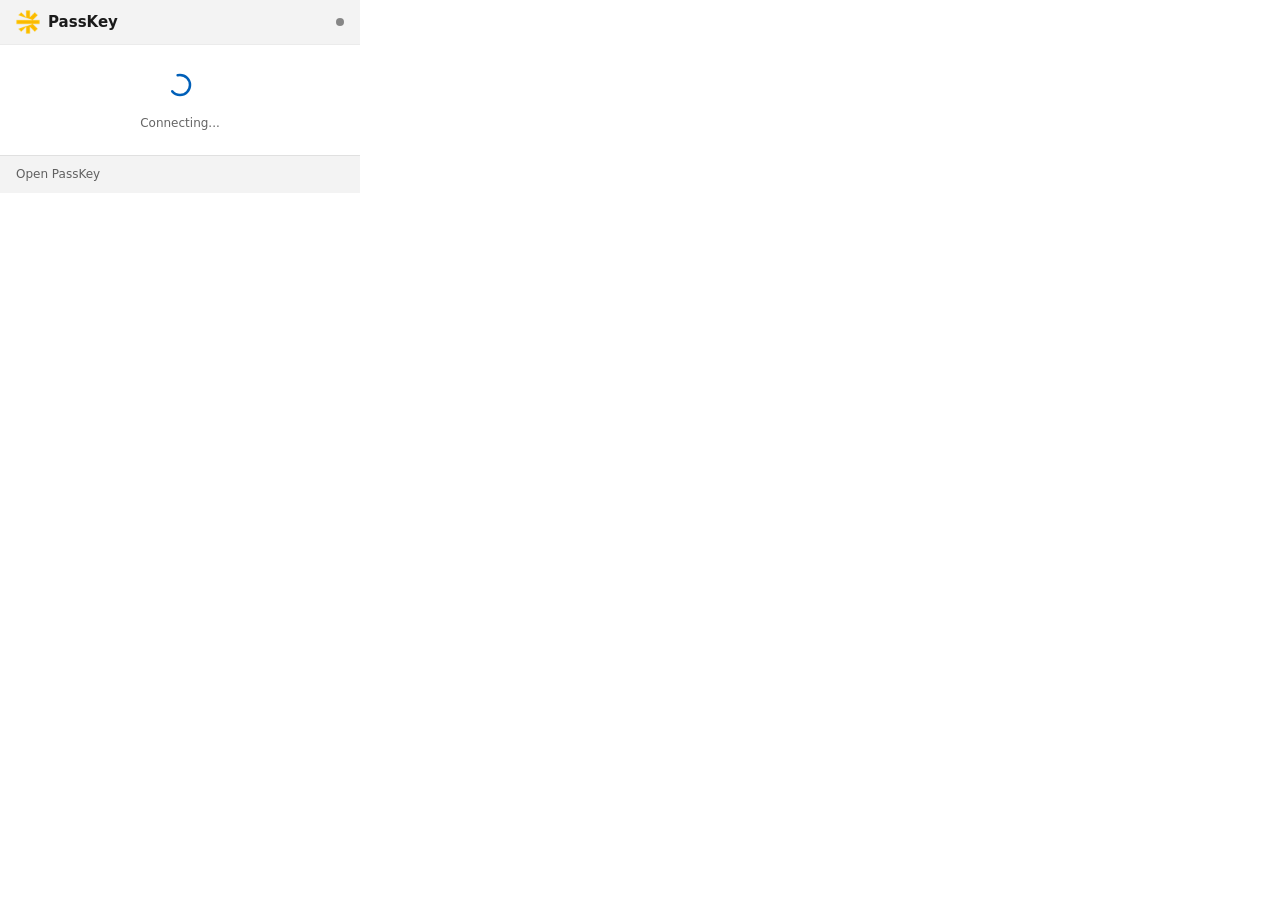
==== extensions/firefox/popup/popup.html @ 890a2015 "chore: add Inno Setup installer, build scripts, and extension source files" ====
<!DOCTYPE html>
<html lang="it">
<head>
  <meta charset="UTF-8">
  <meta name="viewport" content="width=360">
  <title>PassKey</title>
  <link rel="stylesheet" href="popup.css">
</head>
<body>

  <!-- Header -->
  <header class="pk-header">
    <img src="../icons/icon-32.png" alt="" class="pk-logo" aria-hidden="true">
    <span class="pk-title">PassKey</span>
    <div id="status-dot" class="pk-status" role="status" aria-live="polite" aria-label=""></div>
  </header>

  <!-- Domain badge (shown when valid HTTP URL) -->
  <div id="domain-badge" class="pk-domain" hidden>
    <svg width="12" height="12" viewBox="0 0 12 12" fill="none" aria-hidden="true">
      <path d="M2 10L10 2M10 2H5M10 2V7" stroke="currentColor" stroke-width="1.5" stroke-linecap="round" stroke-linejoin="round"/>
    </svg>
    <span id="domain-text"></span>
  </div>

  <div class="pk-divider"></div>

  <!-- ARIA live region for copy feedback (screen readers) -->
  <div id="copy-feedback" role="status" aria-live="polite" class="sr-only"></div>

  <!-- ── STATE: loading ─────────────────────────────────────────── -->
  <div id="state-loading" class="pk-state" role="alert" aria-live="assertive">
    <div class="pk-spinner" aria-hidden="true">
      <svg width="24" height="24" viewBox="0 0 24 24" fill="none">
        <circle cx="12" cy="12" r="10" stroke="currentColor" stroke-width="2.5"
                stroke-dasharray="40 20" stroke-linecap="round">
          <animateTransform attributeName="transform" type="rotate"
                            from="0 12 12" to="360 12 12" dur="0.8s" repeatCount="indefinite"/>
        </circle>
      </svg>
    </div>
    <p id="loading-text" class="pk-state-caption"></p>
  </div>

  <!-- ── STATE: disconnected ────────────────────────────────────── -->
  <div id="state-disconnected" class="pk-state" hidden>
    <svg class="pk-state-icon" width="40" height="40" viewBox="0 0 40 40" fill="none"
         aria-hidden="true" style="color:var(--pk-warning)">
      <path d="M20 6L37 34H3L20 6Z" fill="currentColor" opacity="0.15"/>
      <path d="M20 6L37 34H3L20 6Z" stroke="currentColor" stroke-width="2" stroke-linejoin="round"/>
      <rect x="19" y="16" width="2" height="10" rx="1" fill="currentColor"/>
      <rect x="19" y="29" width="2" height="2" rx="1" fill="currentColor"/>
    </svg>
    <h2 id="disconnected-title" class="pk-state-title"></h2>
    <p id="disconnected-sub" class="pk-state-sub"></p>
    <button id="btn-retry" class="pk-btn pk-btn-subtle" type="button"></button>
  </div>

  <!-- ── STATE: unlock (vault locked) ──────────────────────────── -->
  <div id="state-unlock" class="pk-state" hidden>
    <svg class="pk-state-icon" width="40" height="40" viewBox="0 0 40 40" fill="none"
         aria-hidden="true" style="color:var(--pk-accent)">
      <rect x="10" y="20" width="20" height="15" rx="3" fill="currentColor" opacity="0.15"/>
      <rect x="10" y="20" width="20" height="15" rx="3" stroke="currentColor" stroke-width="2"/>
      <path d="M15 20V15a5 5 0 0110 0v5" stroke="currentColor" stroke-width="2"
            stroke-linecap="round"/>
      <rect x="18.5" y="26" width="3" height="4" rx="1.5" fill="currentColor"/>
    </svg>
    <h2 id="unlock-title" class="pk-state-title"></h2>
    <p id="unlock-sub" class="pk-state-sub"></p>
    <div class="pk-unlock-form">
      <input id="master-password-input" type="password" class="pk-input"
             autocomplete="current-password" spellcheck="false"/>
      <button id="btn-unlock" class="pk-btn pk-btn-accent" type="button"></button>
    </div>
    <p id="unlock-error" class="pk-error" hidden aria-live="polite"></p>
  </div>

  <!-- ── STATE: empty ───────────────────────────────────────────── -->
  <div id="state-empty" class="pk-state" hidden>
    <svg class="pk-state-icon" width="32" height="32" viewBox="0 0 32 32" fill="none"
         aria-hidden="true" style="color:var(--pk-text-3)">
      <circle cx="16" cy="16" r="14" stroke="currentColor" stroke-width="2"/>
      <rect x="15" y="10" width="2" height="2" rx="1" fill="currentColor"/>
      <rect x="15" y="14" width="2" height="8" rx="1" fill="currentColor"/>
    </svg>
    <h2 id="empty-title" class="pk-state-title pk-state-title--sm"></h2>
    <p id="empty-sub" class="pk-state-sub"></p>
  </div>

  <!-- ── STATE: list ────────────────────────────────────────────── -->
  <div id="state-list" class="pk-list-view" hidden>

    <!-- Tab pills (shown when HTTP URL available) -->
    <div id="tab-pills" class="pk-tabs" role="tablist" hidden>
      <button id="tab-site" class="pk-tab pk-tab--active" role="tab"
              aria-selected="true" type="button"></button>
      <button id="tab-all" class="pk-tab" role="tab"
              aria-selected="false" type="button"></button>
    </div>

    <!-- Search bar -->
    <div class="pk-search-bar">
      <div class="pk-search-wrap">
        <svg class="pk-search-icon" width="16" height="16" viewBox="0 0 16 16"
             fill="none" aria-hidden="true">
          <circle cx="7" cy="7" r="5" stroke="currentColor" stroke-width="1.5"/>
          <path d="M11 11L14 14" stroke="currentColor" stroke-width="1.5" stroke-linecap="round"/>
        </svg>
        <input id="search-input" type="search" class="pk-search-input"
               autocomplete="off" spellcheck="false"/>
        <button id="btn-clear-search" class="pk-clear-btn" type="button" hidden>
          <svg width="12" height="12" viewBox="0 0 12 12" fill="none" aria-hidden="true">
            <path d="M1 1L11 11M11 1L1 11" stroke="currentColor" stroke-width="1.5" stroke-linecap="round"/>
          </svg>
        </button>
      </div>
    </div>

    <!-- Results count (visible during search) -->
    <div id="results-count" class="pk-count" hidden aria-live="polite"></div>

    <!-- Credentials list -->
    <ul id="credentials-list" class="pk-cred-list" role="list"></ul>
  </div>

  <!-- Footer -->
  <footer class="pk-footer">
    <button id="btn-open-app" class="pk-footer-link" type="button"></button>
    <span id="footer-version" class="pk-footer-version"></span>
  </footer>

  <script src="../lib/url-utils.js"></script>
  <script src="../lib/messages.js"></script>
  <script src="../lib/i18n.js"></script>
  <script src="popup.js"></script>
</body>
</html>
---- extensions/firefox/popup/popup.css ----
/* ─── PassKey Extension — popup.css ─────────────────────────────────────────
   Fluent Design tokens mapped from ThemeColors.xaml + WinUI 3 Fluent system.
   Supports light and dark mode via prefers-color-scheme.
   ─────────────────────────────────────────────────────────────────────────── */

/* ── Reset ──────────────────────────────────────────────────────────────── */
*, *::before, *::after { box-sizing: border-box; margin: 0; padding: 0; }
button { background: none; border: none; cursor: pointer; font: inherit; }
input  { font: inherit; }
ul     { list-style: none; }
/* Preserve HTML hidden attribute — prevents display:flex on .pk-state from winning */
[hidden] { display: none !important; }

/* ── Tokens: Light ───────────────────────────────────────────────────────── */
:root {
  --pk-bg:           #ffffff;
  --pk-surface:      #f3f3f3;
  --pk-surface-card: #ffffff;
  --pk-border:       rgba(0,0,0,0.0578);
  --pk-divider:      rgba(0,0,0,0.0803);
  --pk-text-1:       rgba(0,0,0,0.8956);
  --pk-text-2:       rgba(0,0,0,0.6063);
  --pk-text-3:       rgba(0,0,0,0.4458);
  --pk-accent:       #005fb8;
  --pk-accent-hover: #0067c0;
  --pk-accent-text:  #ffffff;
  --pk-avatar:       #0078d4;
  --pk-success:      #388e3c;
  --pk-warning:      #f57c00;
  --pk-error:        #c62828;
  --pk-fill-hover:   rgba(0,0,0,0.0373);
  --pk-fill-active:  rgba(0,0,0,0.0578);
  --pk-tab-active-bg: rgba(0,0,0,0.0578);
}

/* ── Tokens: Dark ────────────────────────────────────────────────────────── */
@media (prefers-color-scheme: dark) {
  :root {
    --pk-bg:           #202020;
    --pk-surface:      #2c2c2c;
    --pk-surface-card: #2c2c2c;
    --pk-border:       rgba(255,255,255,0.0837);
    --pk-divider:      rgba(255,255,255,0.0837);
    --pk-text-1:       rgba(255,255,255,0.8956);
    --pk-text-2:       rgba(255,255,255,0.6063);
    --pk-text-3:       rgba(255,255,255,0.4458);
    --pk-accent:       #60cdff;
    --pk-accent-hover: #4cc8f0;
    --pk-accent-text:  #003d6b;
    --pk-avatar:       #0078d4;
    --pk-success:      #81c784;
    --pk-warning:      #ff9800;
    --pk-error:        #e57373;
    --pk-fill-hover:   rgba(255,255,255,0.0605);
    --pk-fill-active:  rgba(255,255,255,0.0837);
    --pk-tab-active-bg: rgba(255,255,255,0.0837);
  }
}

/* ── Base ────────────────────────────────────────────────────────────────── */
body {
  width: 360px;
  min-height: 80px;
  max-height: 520px;
  overflow: hidden;
  background: var(--pk-bg);
  color: var(--pk-text-1);
  font-family: 'Segoe UI Variable', 'Segoe UI', system-ui, sans-serif;
  font-size: 14px;
  line-height: 1.4;
  display: flex;
  flex-direction: column;
}

/* ── Accessibility ───────────────────────────────────────────────────────── */
.sr-only {
  position: absolute; width: 1px; height: 1px;
  padding: 0; margin: -1px; overflow: hidden;
  clip: rect(0,0,0,0); white-space: nowrap; border: 0;
}

/* ── Header ──────────────────────────────────────────────────────────────── */
.pk-header {
  display: flex;
  align-items: center;
  gap: 8px;
  padding: 10px 16px;
  background: var(--pk-surface);
}

.pk-logo { width: 24px; height: 24px; flex-shrink: 0; }

.pk-title {
  font-size: 15px;
  font-weight: 600;
  color: var(--pk-text-1);
  flex: 1;
}

/* Status dot */
.pk-status {
  width: 8px;
  height: 8px;
  border-radius: 50%;
  background: var(--pk-text-3);
  flex-shrink: 0;
  transition: background 0.2s;
}
.pk-status.connected    { background: var(--pk-success); }
.pk-status.locked       { background: var(--pk-warning); }
.pk-status.disconnected { background: var(--pk-error); }

/* Domain badge */
.pk-domain {
  display: flex;
  align-items: center;
  gap: 4px;
  padding: 4px 16px;
  background: var(--pk-surface);
  color: var(--pk-text-2);
  font-size: 12px;
}

.pk-divider {
  height: 1px;
  background: var(--pk-divider);
}

/* ── States (centered content) ───────────────────────────────────────────── */
.pk-state {
  display: flex;
  flex-direction: column;
  align-items: center;
  justify-content: center;
  padding: 28px 24px 24px;
  gap: 8px;
  flex: 1;
  text-align: center;
}

.pk-state-icon { flex-shrink: 0; }

.pk-state-title {
  font-size: 15px;
  font-weight: 600;
  color: var(--pk-text-1);
}
.pk-state-title--sm { font-size: 14px; }

.pk-state-caption,
.pk-state-sub {
  font-size: 12px;
  color: var(--pk-text-2);
  max-width: 260px;
}

/* Loading spinner */
.pk-spinner {
  color: var(--pk-accent);
  margin-bottom: 4px;
}

/* ── Buttons ─────────────────────────────────────────────────────────────── */
.pk-btn {
  display: inline-flex;
  align-items: center;
  justify-content: center;
  gap: 6px;
  padding: 8px 20px;
  border-radius: 4px;
  font-size: 13px;
  font-weight: 600;
  min-width: 120px;
  margin-top: 6px;
  transition: background 0.12s;
}
.pk-btn:focus-visible { outline: 2px solid var(--pk-accent); outline-offset: 2px; }

.pk-btn-accent {
  background: var(--pk-accent);
  color: var(--pk-accent-text);
}
.pk-btn-accent:hover  { background: var(--pk-accent-hover); }
.pk-btn-accent:active { opacity: 0.85; }

.pk-btn-subtle {
  background: var(--pk-fill-hover);
  color: var(--pk-text-1);
}
.pk-btn-subtle:hover  { background: var(--pk-fill-active); }

/* ── Unlock form ─────────────────────────────────────────────────────────── */
.pk-unlock-form {
  display: flex;
  flex-direction: column;
  align-items: center;
  gap: 8px;
  width: 100%;
  max-width: 280px;
  margin-top: 4px;
}

.pk-input {
  width: 100%;
  padding: 8px 12px;
  border: 1px solid var(--pk-border);
  border-radius: 4px;
  background: var(--pk-surface-card);
  color: var(--pk-text-1);
  font-size: 14px;
  outline: none;
}
.pk-input:focus { border-color: var(--pk-accent); box-shadow: 0 0 0 1px var(--pk-accent); }

.pk-error {
  font-size: 12px;
  color: var(--pk-error);
  margin-top: 2px;
}

/* ── List view ───────────────────────────────────────────────────────────── */
.pk-list-view {
  display: flex;
  flex-direction: column;
  flex: 1;
  overflow: hidden;
}

/* Tab pills */
.pk-tabs {
  display: flex;
  gap: 4px;
  padding: 8px 16px 0;
}

.pk-tab {
  padding: 5px 14px;
  border-radius: 20px;
  font-size: 12px;
  font-weight: 500;
  color: var(--pk-text-2);
  background: transparent;
  transition: background 0.12s, color 0.12s;
}
.pk-tab:hover { background: var(--pk-fill-hover); color: var(--pk-text-1); }
.pk-tab--active {
  background: var(--pk-tab-active-bg);
  color: var(--pk-text-1);
  font-weight: 600;
}
.pk-tab:focus-visible { outline: 2px solid var(--pk-accent); outline-offset: 2px; }

/* Search bar */
.pk-search-bar {
  padding: 8px 16px 4px;
}

.pk-search-wrap {
  display: flex;
  align-items: center;
  gap: 6px;
  background: var(--pk-surface);
  border: 1px solid var(--pk-border);
  border-radius: 20px;
  padding: 6px 10px;
}
.pk-search-wrap:focus-within { border-color: var(--pk-accent); }

.pk-search-icon { color: var(--pk-text-3); flex-shrink: 0; }

.pk-search-input {
  flex: 1;
  border: none;
  background: transparent;
  color: var(--pk-text-1);
  font-size: 13px;
  outline: none;
  min-width: 0;
}
.pk-search-input::placeholder { color: var(--pk-text-3); }
.pk-search-input::-webkit-search-cancel-button { display: none; }

.pk-clear-btn {
  color: var(--pk-text-3);
  padding: 2px;
  border-radius: 50%;
  display: flex;
  align-items: center;
  justify-content: center;
  flex-shrink: 0;
}
.pk-clear-btn:hover { color: var(--pk-text-1); background: var(--pk-fill-hover); }

/* Results count */
.pk-count {
  padding: 2px 16px 4px;
  font-size: 11px;
  color: var(--pk-text-3);
}

/* Credentials list */
.pk-cred-list {
  overflow-y: auto;
  flex: 1;
  padding: 4px 8px 8px;
  max-height: 320px;
}

/* Credential item */
.pk-cred-item {
  display: flex;
  align-items: center;
  gap: 10px;
  padding: 8px 8px;
  border-radius: 6px;
  cursor: default;
  outline: none;
}
.pk-cred-item:hover,
.pk-cred-item:focus-visible { background: var(--pk-fill-hover); }
.pk-cred-item:focus-visible  { outline: 2px solid var(--pk-accent); outline-offset: -2px; }

/* Avatar circle */
.pk-avatar {
  width: 32px;
  height: 32px;
  border-radius: 50%;
  background: var(--pk-avatar);
  color: #fff;
  font-size: 13px;
  font-weight: 600;
  display: flex;
  align-items: center;
  justify-content: center;
  flex-shrink: 0;
  text-transform: uppercase;
  user-select: none;
}

/* Credential body */
.pk-cred-body {
  flex: 1;
  min-width: 0;
}
.pk-cred-title {
  font-size: 13px;
  font-weight: 600;
  color: var(--pk-text-1);
  white-space: nowrap;
  overflow: hidden;
  text-overflow: ellipsis;
}
.pk-cred-sub {
  font-size: 11px;
  color: var(--pk-text-2);
  white-space: nowrap;
  overflow: hidden;
  text-overflow: ellipsis;
}

/* Password presence indicator (visible at rest, hidden on hover) */
.pk-pw-indicator {
  color: var(--pk-text-3);
  display: flex;
  align-items: center;
  flex-shrink: 0;
  transition: opacity 0.12s;
  margin-right: 2px;
}
.pk-cred-item:hover .pk-pw-indicator,
.pk-cred-item:focus-within .pk-pw-indicator { opacity: 0; pointer-events: none; }

/* Action buttons — hidden at rest, revealed on hover/focus */
.pk-cred-actions {
  display: flex;
  gap: 3px;
  flex-shrink: 0;
  opacity: 0;
  pointer-events: none;
  transition: opacity 0.15s;
}
.pk-cred-item:hover .pk-cred-actions,
.pk-cred-item:focus-within .pk-cred-actions {
  opacity: 1;
  pointer-events: auto;
}

/* Labeled action buttons (icon + text) */
.pk-action-btn {
  display: inline-flex;
  align-items: center;
  gap: 4px;
  padding: 3px 7px;
  border-radius: 4px;
  font-size: 11px;
  font-weight: 500;
  color: var(--pk-text-2);
  white-space: nowrap;
  transition: background 0.1s, color 0.1s;
}
.pk-action-btn:hover  { background: var(--pk-fill-hover); color: var(--pk-text-1); }
.pk-action-btn:active { background: var(--pk-fill-active); }
.pk-action-btn:focus-visible { outline: 2px solid var(--pk-accent); outline-offset: 2px; }
.pk-action-btn.success { color: var(--pk-success); }
.pk-action-btn.error   { color: var(--pk-error); }

/* Fill button: accent color — primary action hierarchy */
.pk-action-btn[data-action="fill"] {
  background: var(--pk-accent);
  color: var(--pk-accent-text);
  font-weight: 600;
}
.pk-action-btn[data-action="fill"]:hover  { background: var(--pk-accent-hover); }
.pk-action-btn[data-action="fill"]:active { opacity: 0.85; }

.pk-action-icon { display: flex; align-items: center; flex-shrink: 0; }
.pk-action-label { line-height: 1; }

/* Copy buttons: icon-only (text hidden visually, accessible via aria-label) */
.pk-action-btn:not([data-action="fill"]) {
  width: 28px;
  height: 28px;
  padding: 0;
  justify-content: center;
}
.pk-action-btn:not([data-action="fill"]) .pk-action-label { display: none; }

/* Legacy icon-only buttons (kept for other potential uses) */
.pk-icon-btn {
  width: 28px;
  height: 28px;
  border-radius: 4px;
  display: flex;
  align-items: center;
  justify-content: center;
  color: var(--pk-text-2);
  transition: background 0.1s, color 0.1s;
}
.pk-icon-btn:hover  { background: var(--pk-fill-hover); color: var(--pk-text-1); }
.pk-icon-btn:active { background: var(--pk-fill-active); }
.pk-icon-btn:focus-visible { outline: 2px solid var(--pk-accent); outline-offset: 2px; }
.pk-icon-btn.success { color: var(--pk-success); }
.pk-icon-btn.error   { color: var(--pk-error); }

/* ── Footer ──────────────────────────────────────────────────────────────── */
.pk-footer {
  display: flex;
  align-items: center;
  justify-content: space-between;
  padding: 8px 16px;
  border-top: 1px solid var(--pk-divider);
  background: var(--pk-surface);
  flex-shrink: 0;
}

.pk-footer-link {
  font-size: 12px;
  color: var(--pk-text-2);
  padding: 2px 0;
  border-radius: 2px;
}
.pk-footer-link:hover { color: var(--pk-text-1); text-decoration: underline; }
.pk-footer-link:focus-visible { outline: 2px solid var(--pk-accent); outline-offset: 2px; }

.pk-footer-version {
  font-size: 11px;
  color: var(--pk-text-3);
}

/* ── Spinner inline (for icon buttons) ──────────────────────────────────── */
@keyframes pk-spin {
  from { transform: rotate(0deg); }
  to   { transform: rotate(360deg); }
}
.pk-spin { animation: pk-spin 0.7s linear infinite; display: block; }
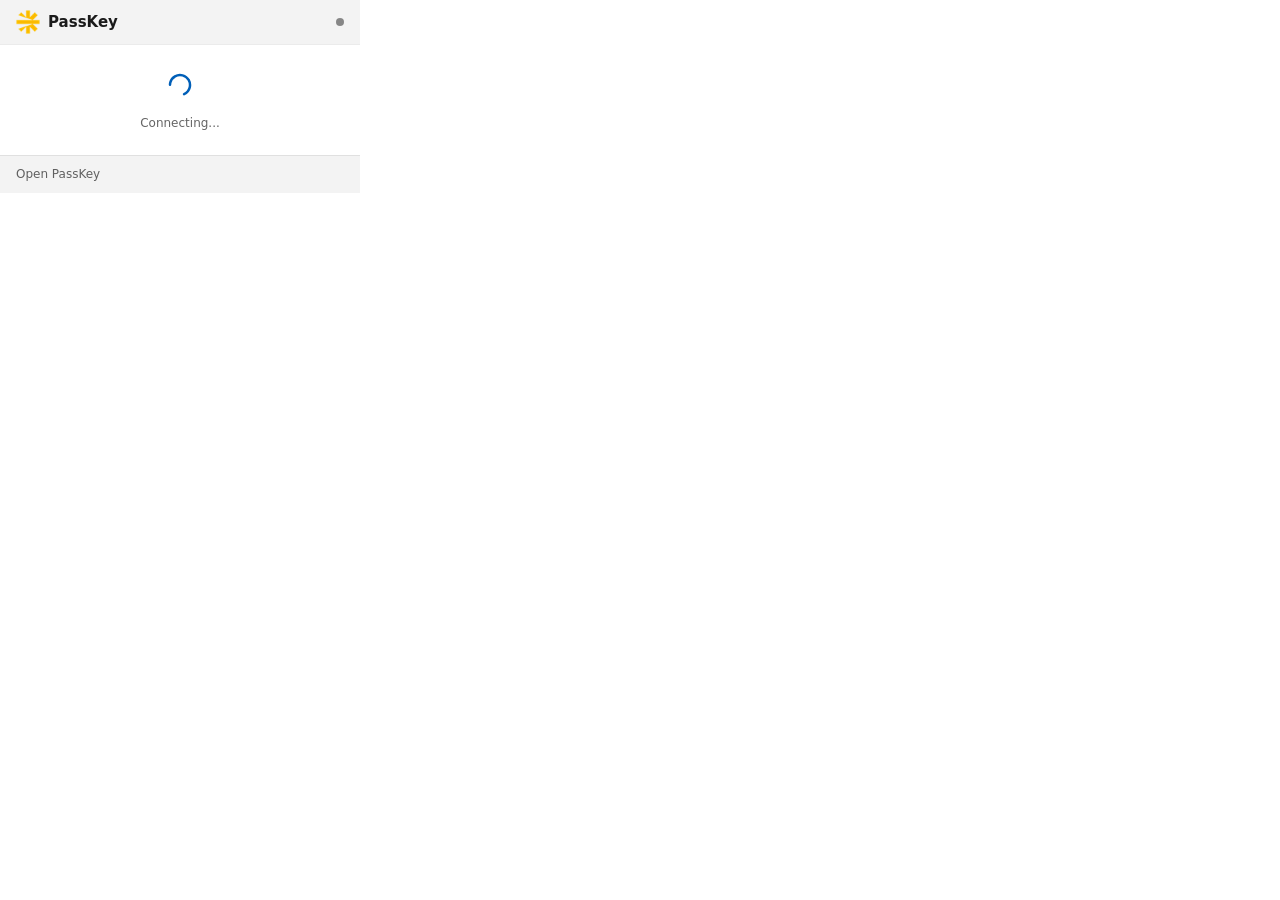
==== commit 8f778cdd: "feat: browser extension store readiness — P0/P1 fixes + privacy policy Chrome: - Add CSP, author, ho" ====
--- a/extensions/firefox/popup/popup.html
+++ b/extensions/firefox/popup/popup.html
@@ -1,5 +1,5 @@
 <!DOCTYPE html>
-<html lang="it">
+<html lang="en">
 <head>
   <meta charset="UTF-8">
   <meta name="viewport" content="width=360">
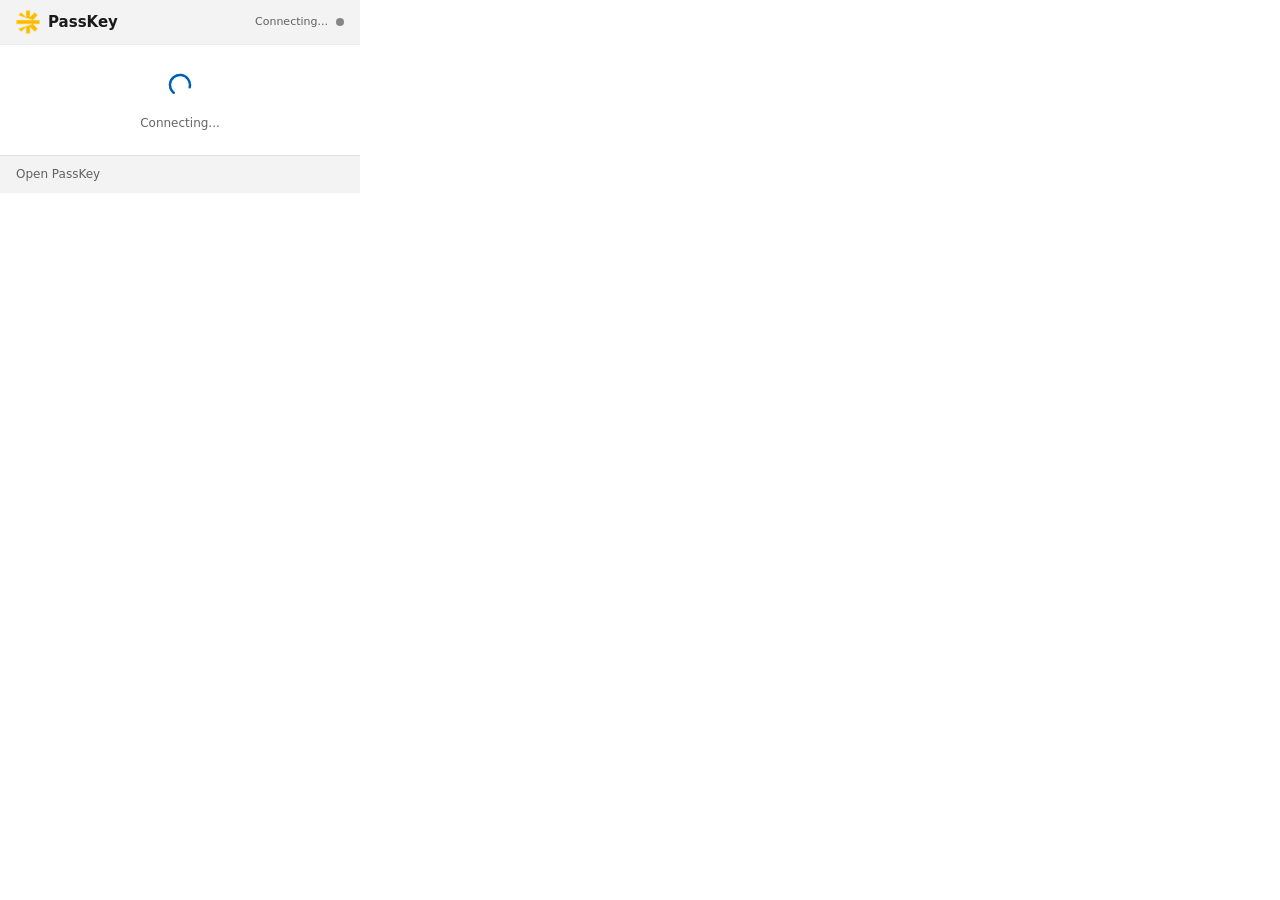
==== commit 5570ef22: "fix(security): harden browser IPC + extension consent/UX [v2.0] Cluster 6 — closes the 3 IPC vulnera" ====
--- a/extensions/firefox/popup/popup.html
+++ b/extensions/firefox/popup/popup.html
@@ -12,7 +12,8 @@
   <header class="pk-header">
     <img src="../icons/icon-32.png" alt="" class="pk-logo" aria-hidden="true">
     <span class="pk-title">PassKey</span>
-    <div id="status-dot" class="pk-status" role="status" aria-live="polite" aria-label=""></div>
+    <span id="status-text" class="pk-status-text" role="status" aria-live="polite"></span>
+    <div id="status-dot" class="pk-status" aria-hidden="true"></div>
   </header>
 
   <!-- Domain badge (shown when valid HTTP URL) -->
@@ -124,6 +125,9 @@
     <ul id="credentials-list" class="pk-cred-list" role="list"></ul>
   </div>
 
+  <!-- Autofill success toast (T6.2) -->
+  <div id="pk-toast" class="pk-toast" role="status" aria-live="polite" hidden></div>
+
   <!-- Footer -->
   <footer class="pk-footer">
     <button id="btn-open-app" class="pk-footer-link" type="button"></button>
--- a/extensions/firefox/popup/popup.css
+++ b/extensions/firefox/popup/popup.css
@@ -110,6 +110,13 @@
 .pk-status.locked       { background: var(--pk-warning); }
 .pk-status.disconnected { background: var(--pk-error); }
 
+/* Status text (T6.3) — visible connection status next to the dot */
+.pk-status-text {
+  font-size: 11px;
+  color: var(--pk-text-2);
+  white-space: nowrap;
+}
+
 /* Domain badge */
 .pk-domain {
   display: flex;
@@ -358,31 +365,15 @@
   text-overflow: ellipsis;
 }
 
-/* Password presence indicator (visible at rest, hidden on hover) */
-.pk-pw-indicator {
-  color: var(--pk-text-3);
-  display: flex;
-  align-items: center;
-  flex-shrink: 0;
-  transition: opacity 0.12s;
-  margin-right: 2px;
-}
-.pk-cred-item:hover .pk-pw-indicator,
-.pk-cred-item:focus-within .pk-pw-indicator { opacity: 0; pointer-events: none; }
-
-/* Action buttons — hidden at rest, revealed on hover/focus */
+/* Password presence indicator — hidden: the always-visible copy-password action
+   now conveys password presence, so the separate dot would be redundant. */
+.pk-pw-indicator { display: none; }
+
+/* Action buttons — always visible for discoverability (Bitwarden/1Password pattern) */
 .pk-cred-actions {
   display: flex;
   gap: 3px;
   flex-shrink: 0;
-  opacity: 0;
-  pointer-events: none;
-  transition: opacity 0.15s;
-}
-.pk-cred-item:hover .pk-cred-actions,
-.pk-cred-item:focus-within .pk-cred-actions {
-  opacity: 1;
-  pointer-events: auto;
 }
 
 /* Labeled action buttons (icon + text) */
@@ -422,7 +413,10 @@
   height: 28px;
   padding: 0;
   justify-content: center;
-}
+  color: var(--pk-text-1);
+  background: var(--pk-fill-hover);
+}
+.pk-action-btn:not([data-action="fill"]):hover { background: var(--pk-fill-active); }
 .pk-action-btn:not([data-action="fill"]) .pk-action-label { display: none; }
 
 /* Legacy icon-only buttons (kept for other potential uses) */
@@ -473,3 +467,21 @@
   to   { transform: rotate(360deg); }
 }
 .pk-spin { animation: pk-spin 0.7s linear infinite; display: block; }
+
+/* ── Autofill success toast (T6.2) ──────────────────────────────────────── */
+.pk-toast {
+  position: fixed;
+  left: 50%;
+  bottom: 52px;
+  transform: translateX(-50%);
+  max-width: 320px;
+  padding: 8px 14px;
+  border-radius: 6px;
+  background: var(--pk-success);
+  color: #fff;
+  font-size: 12px;
+  font-weight: 500;
+  text-align: center;
+  box-shadow: 0 2px 8px rgba(0,0,0,0.25);
+  z-index: 10;
+}
